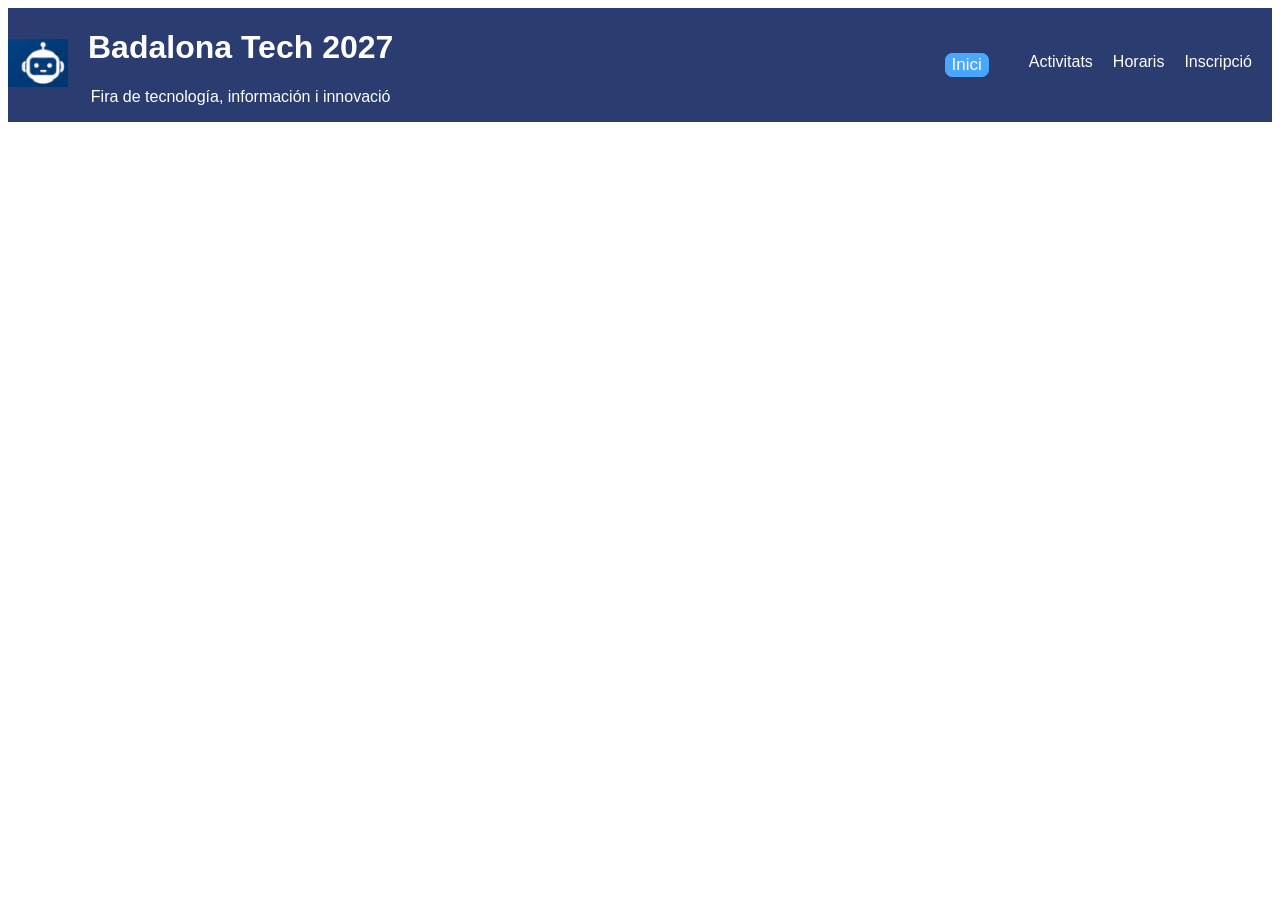
==== activitats.html @ 51ac40ea "1212" ====
<!DOCTYPE html>
<html lang="en">
<head>
    <meta charset="UTF-8">
    <meta name="viewport" content="width=device-width, initial-scale=1.0">
    <title>Document</title>
    <link rel="stylesheet" href="css/estils.css">
</head>
<body>
    <header>
        <div style="display: flex; align-items: center; gap: 20px;">
            <div id="logo">
                <img src="images/foto3232.png" alt="foto" width="60px"> 
            </div>

        <div>
            <h1>Badalona Tech 2027</h1>
            <p>Fira de tecnología, información i innovació</p>
        </div>
        
        </div>
        <div>
            <nav>
                <ul class="menu">
                    <button class="a1">Inici</button>
                    <li><a href="index.html"></a></li>
                    <li><a href="activitats.html">Activitats</a></li>
                    <li><a href="horaris.html">Horaris</a></li>
                    <li><a href="inscripcio.html">Inscripció</a></li>          
                </ul>
            </nav>
        </div>
    </header>

</body>
</html>
---- css/estils.css ----
header{
    background-color: rgb(42, 60, 112);
    display: flex;
    text-align: center;
    align-items: center;
    justify-content: space-between;
    font-family: 'Gill Sans', 'Gill Sans MT', Calibri, 'Trebuchet MS', sans-serif;
}

.a1{
    background-color: rgb(73, 167, 255);
    font-size: 17px;
    color: white;
    border: 1px solid rgb(73, 167, 255);
    border-radius: 7px;
}

nav a{
    text-decoration: none;
    color: white;

}

li{
    list-style: none;
}

nav{
    padding: 20px;
    text-align: center;
}

ul{
    display: flex;
    gap: 20px;
}
h1{
    color: white;
}
p{
    color: white;
}
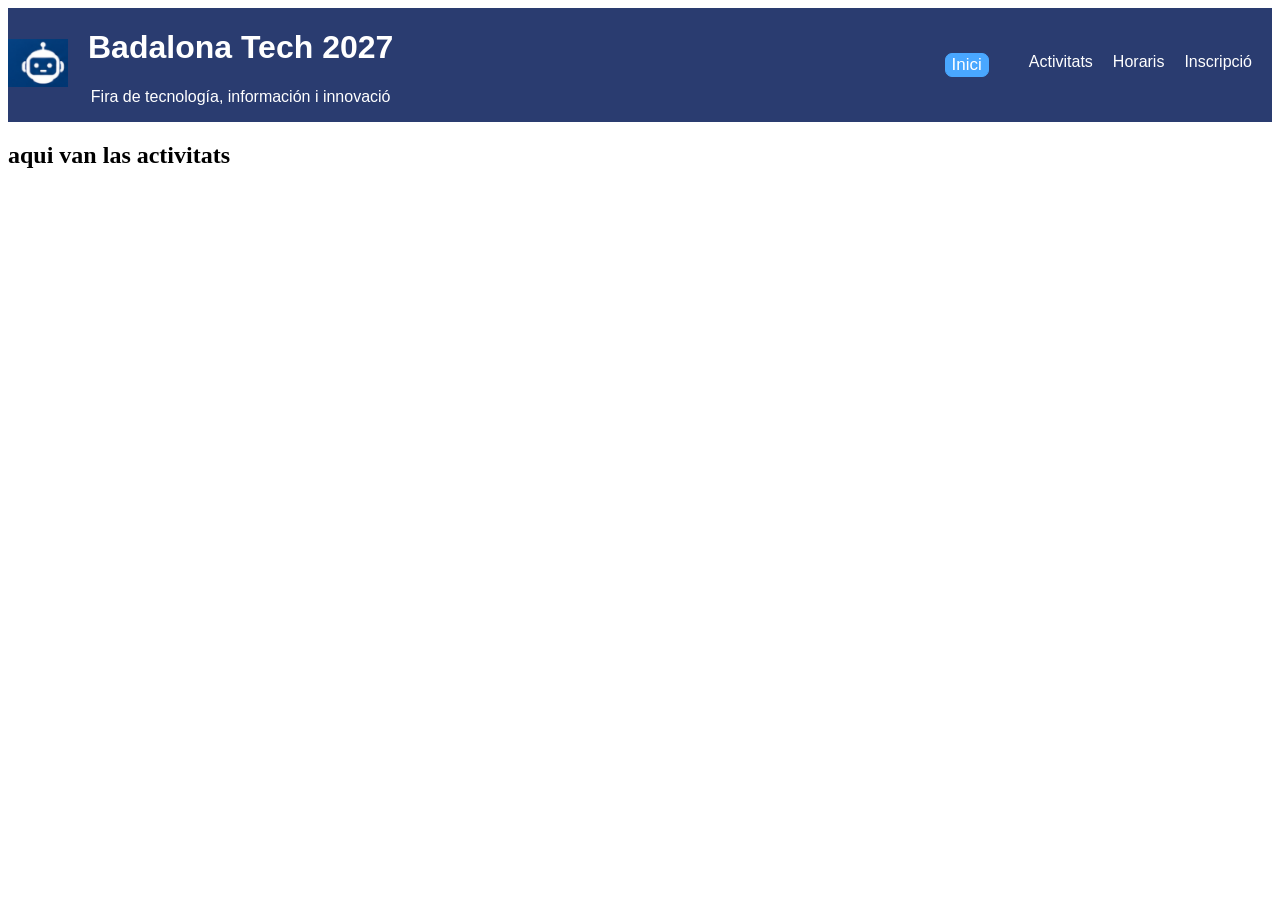
==== commit 252abf3e: "45" ====
--- a/activitats.html
+++ b/activitats.html
@@ -22,7 +22,7 @@
         <div>
             <nav>
                 <ul class="menu">
-                    <button class="a1">Inici</button>
+                    <button class="a1"><a href="index.html">Inici</a></button>
                     <li><a href="index.html"></a></li>
                     <li><a href="activitats.html">Activitats</a></li>
                     <li><a href="horaris.html">Horaris</a></li>
@@ -32,5 +32,6 @@
         </div>
     </header>
 
+    <h2>aqui van las activitats</h2>
 </body>
 </html>
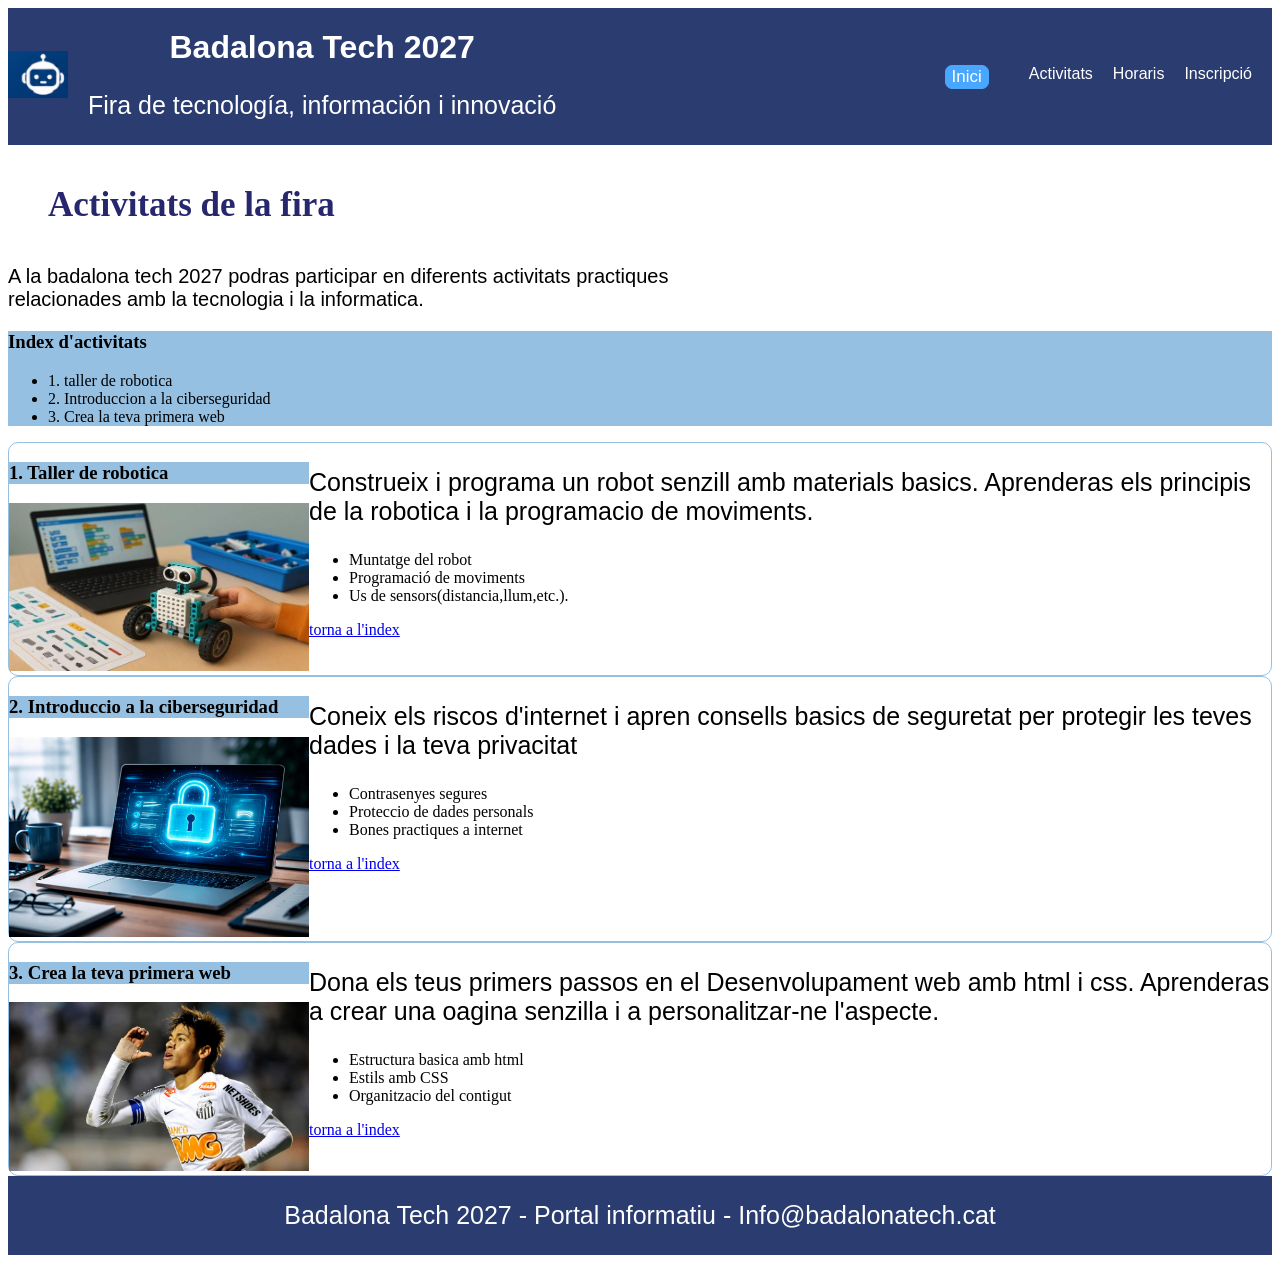
==== commit 93f82512: "465465464" ====
--- a/activitats.html
+++ b/activitats.html
@@ -1,5 +1,5 @@
 <!DOCTYPE html>
-<html lang="en">
+<html lang="ca">
 <head>
     <meta charset="UTF-8">
     <meta name="viewport" content="width=device-width, initial-scale=1.0">
@@ -15,7 +15,7 @@
 
         <div>
             <h1>Badalona Tech 2027</h1>
-            <p>Fira de tecnología, información i innovació</p>
+            <p class="head">Fira de tecnología, información i innovació</p>
         </div>
         
         </div>
@@ -32,6 +32,87 @@
         </div>
     </header>
 
-    <h2>aqui van las activitats</h2>
+    <h2>Activitats de la fira</h2>
+
+    <p class="not">A la badalona tech 2027 podras participar en diferents activitats practiques <br>relacionades amb la tecnologia i la informatica.</p>
+
+    <section class="activ">
+        <h3>Index d'activitats</h3>
+        <ul>
+            <li>1. taller de robotica</li>
+            <li>2. Introduccion a la ciberseguridad</li>
+            <li>3. Crea la teva primera web</li>
+        </ul>
+    </section>
+
+        <section class="taller">
+            <div class="talle">       
+                <div>
+                    <h3 class="h33">1. Taller de robotica</h3>
+                    <img src="images/robotica.jpg" alt="robotica" width="300px">
+                </div>
+
+                <div>
+                    <p>Construeix i programa un robot senzill amb materials basics. Aprenderas els principis de la robotica i la programacio de moviments.</p>
+                    <ul>
+                        <li>Muntatge del robot</li>
+                        <li>Programació de moviments</li>
+                        <li>Us de sensors(distancia,llum,etc.).</li>
+                    </ul>
+                    <a href="index.html">torna a l'index</a>
+                </div>
+            </div>
+
+
+        </section>
+
+        <section class="taller">
+            <div class="talle">       
+                <div>
+                    <h3 class="h33">2. Introduccio a la ciberseguridad</h3>
+                    <img src="images/ciberseguretat.jpg" alt="ciberseguretat" width="300px">
+                </div>
+
+                <div>
+                    <p>Coneix els riscos d'internet i apren consells basics de seguretat per protegir les teves dades i la teva privacitat</p>
+                    <ul>
+                        <li>Contrasenyes segures</li>
+                        <li>Proteccio de dades personals</li>
+                        <li>Bones practiques a internet</li>
+                    </ul>
+                    <a href="index.html">torna a l'index</a>
+                </div>
+            </div>
+
+
+        </section>
+
+         <section class="taller">
+            <div class="talle">       
+                <div>
+                    <h3 class="h33">3. Crea la teva primera web</h3>
+                    <img src="images/neymarsantos.png"web" width="300px">
+                </div>
+
+                <div>
+                    <p>Dona els teus primers passos en el Desenvolupament web amb html i css. Aprenderas a crear una oagina senzilla i a personalitzar-ne l'aspecte.</p>
+                    <ul>
+                        <li>Estructura basica amb html</li>
+                        <li>Estils amb CSS</li>
+                        <li>Organitzacio del contigut</li>
+                    </ul>
+                    <a href="index.html">torna a l'index</a>
+                </div>
+            </div>
+        </section>
+
+        <footer class="pie">
+            <p>Badalona Tech 2027 - Portal informatiu -  Info@badalonatech.cat</p>
+        </footer>
+
+
+
+
+
 </body>
 </html>
--- a/css/estils.css
+++ b/css/estils.css
@@ -15,29 +15,137 @@
     border-radius: 7px;
 }
 
-nav a{
+.menu a{
     text-decoration: none;
     color: white;
 
 }
 
-li{
+.menu{
     list-style: none;
 }
 
-nav{
+.menu{
     padding: 20px;
     text-align: center;
 }
 
-ul{
+.menu{
     display: flex;
     gap: 20px;
 }
 h1{
     color: white;
 }
-p{
+.head{
     color: white;
 }
 
+.f2{
+    display: flex; 
+    align-items: center; 
+    gap: 20px;
+}
+
+.f1{
+    display: flex;
+    align-items: center; 
+    gap: 20px;
+    margin: 40px;
+}
+
+.h22{
+    font-size: 70px;
+    font-family: 'Gill Sans', 'Gill Sans MT', Calibri, 'Trebuchet MS', sans-serif;
+}
+
+.f1, p{
+    font-family: 'Gill Sans', 'Gill Sans MT', Calibri, 'Trebuchet MS', sans-serif;
+    font-size: 25px;
+}
+
+.area{
+    margin: 40px;
+    background-color: rgb(149, 192, 226);
+    
+}
+
+footer{
+    display: flex;
+    text-align: center;
+    align-items: center;
+    justify-content: space-between;
+    margin: px;
+    background-color: rgb(42, 60, 112);
+    color: white;
+}
+
+.medio{
+    display: flex;
+    text-align: center;
+    align-items: center;
+    justify-content: space-between;
+}
+
+.area{
+    display: flex;
+    justify-content: space-between;
+    margin: 100px;
+}
+
+h2{
+    color: rgb(39, 39, 110);
+    margin: 40px;
+    font-size: 30px;
+}
+
+.not{
+    font-size: 20px;
+}
+.fuera{
+    display: flex;
+}
+
+.activ{
+    background-color: rgb(149, 192, 226);
+}
+
+.taller{
+    border: 1px solid rgb(149, 192, 226);
+    border-radius: 10px;
+    
+}
+
+.h33{
+    background-color: rgb(149, 192, 226);
+}
+
+.talle{
+    display: flex;
+}
+
+.pie{
+    text-align: center;
+    background-color: rgb(42, 60, 112);
+    color: white;
+    justify-content: center;
+}
+
+td{
+    border: 1px solid black;
+}
+
+table{
+    border: 1px solid black;
+}
+th{
+    justify-content: center;
+    text-align: center;
+}
+.td1{
+    text-align: center;
+}
+
+h2{
+    font-size: 35px
+}
